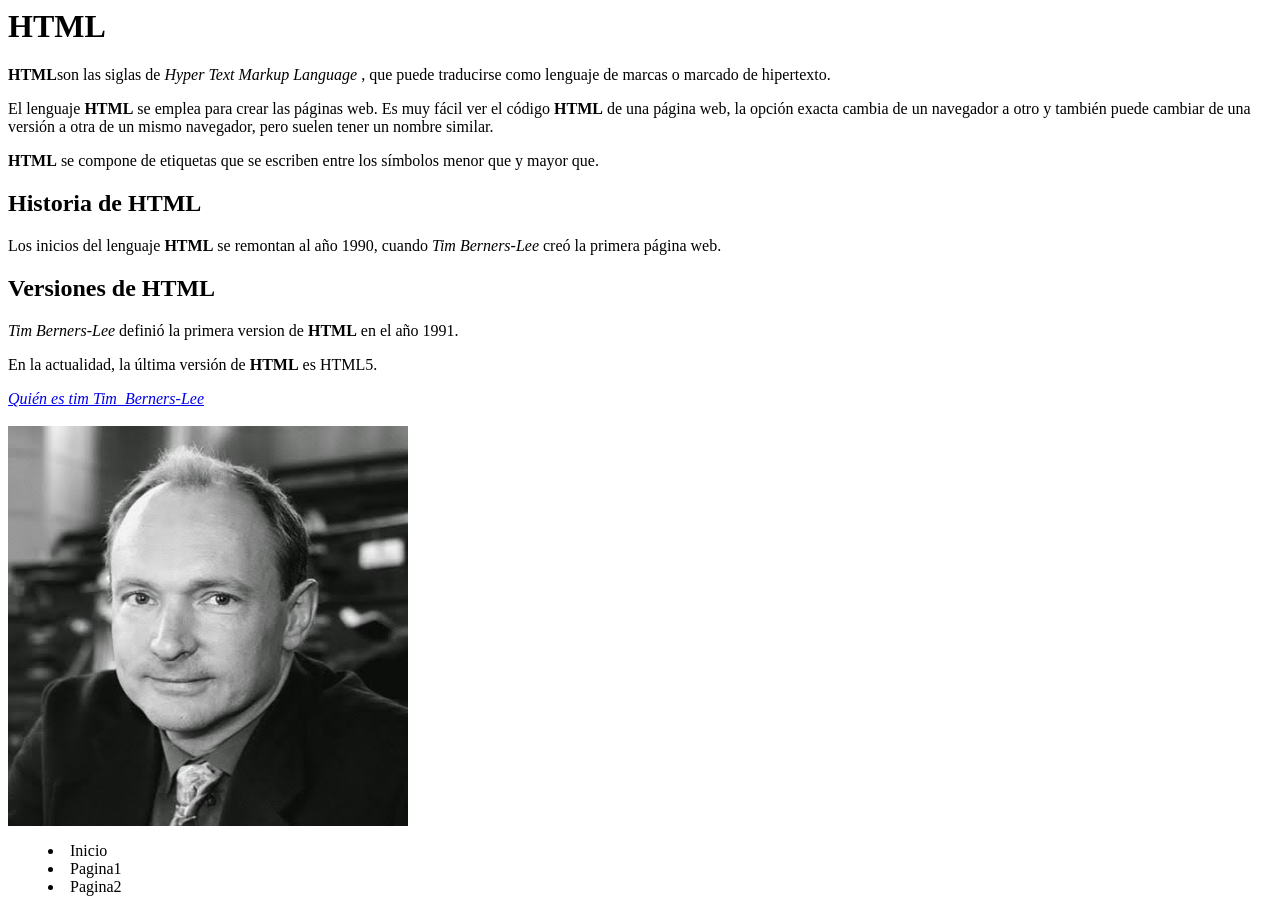
==== index.html @ bf94d823 "Ejercicio1" ====
<html>
    <head>
       

    </head>
    <body>
        <h1>HTML</h1>
    
        <p>
            <strong>HTML</strong>son las siglas de <em>Hyper Text Markup Language</em> , que puede traducirse como lenguaje de marcas o marcado de hipertexto.
        </p>

        <p>
            El lenguaje <strong>HTML</strong> se emplea para crear las páginas web. Es muy fácil ver el código <strong>HTML</strong> de una página web, la opción exacta cambia de un navegador a otro y también puede cambiar de una versión a otra de un mismo navegador, pero suelen tener un nombre similar.
        </p>

        <p>
            <strong>HTML</strong> se compone de etiquetas que se escriben entre los símbolos menor que y mayor que.
        </p>

        <h2>
            <strong>Historia de HTML</strong>
        </h2>

        <p>
            Los inicios del lenguaje <strong>HTML</strong> se remontan al año 1990, cuando <em>Tim Berners-Lee</em> creó la primera página web.
        </p>

        <h2>
            <strong>Versiones de HTML</strong>
        </h2>

        <p>
            <em>Tim Berners-Lee</em> definió la primera version de <strong>HTML</strong> en el año 1991.
        </p>

        <p>
            En la actualidad, la última versión de <strong>HTML</strong> es HTML5.
        </p>

        <a href="https://es.wikipedia.org/wiki/Tim_Berners-Lee"><em>Quién es tim Tim_Berners-Lee</em></a>
      
        <br></br>
    
        <img src="./img/tim.jpg" width="400" height="400">

        <menu>
            <li><a href="Z:\Ejercicio\index.html"></a>Inicio</li>
            <li><a href="Z:\Pag1.html"></a>Pagina1</li>
            <li><a href="Z:\Pag2.html"></a>Pagina2</li>
        </menu>

    </body>
</html>
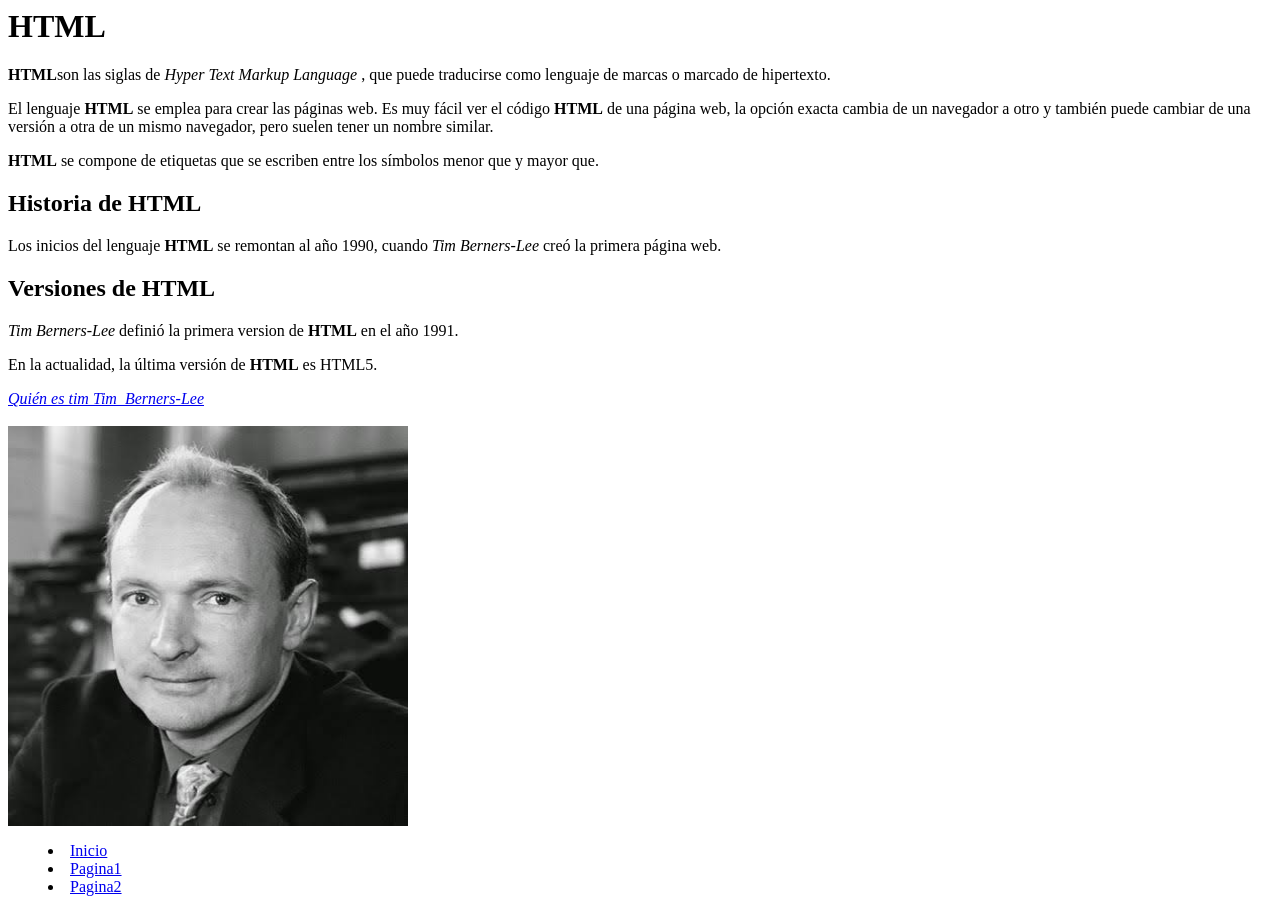
==== commit c02e3fdc: "Modificacion enlaces Index Modifique las rutas del menu index.html" ====
--- a/index.html
+++ b/index.html
@@ -45,9 +45,9 @@
         <img src="./img/tim.jpg" width="400" height="400">
 
         <menu>
-            <li><a href="Z:\Ejercicio\index.html"></a>Inicio</li>
-            <li><a href="Z:\Pag1.html"></a>Pagina1</li>
-            <li><a href="Z:\Pag2.html"></a>Pagina2</li>
+            <li><a href="./index.html">Inicio</a></li>
+            <li><a href="./Pag1.html">Pagina1</a></li>
+            <li><a href="./Pag2.html">Pagina2</a></li>
         </menu>
 
     </body>
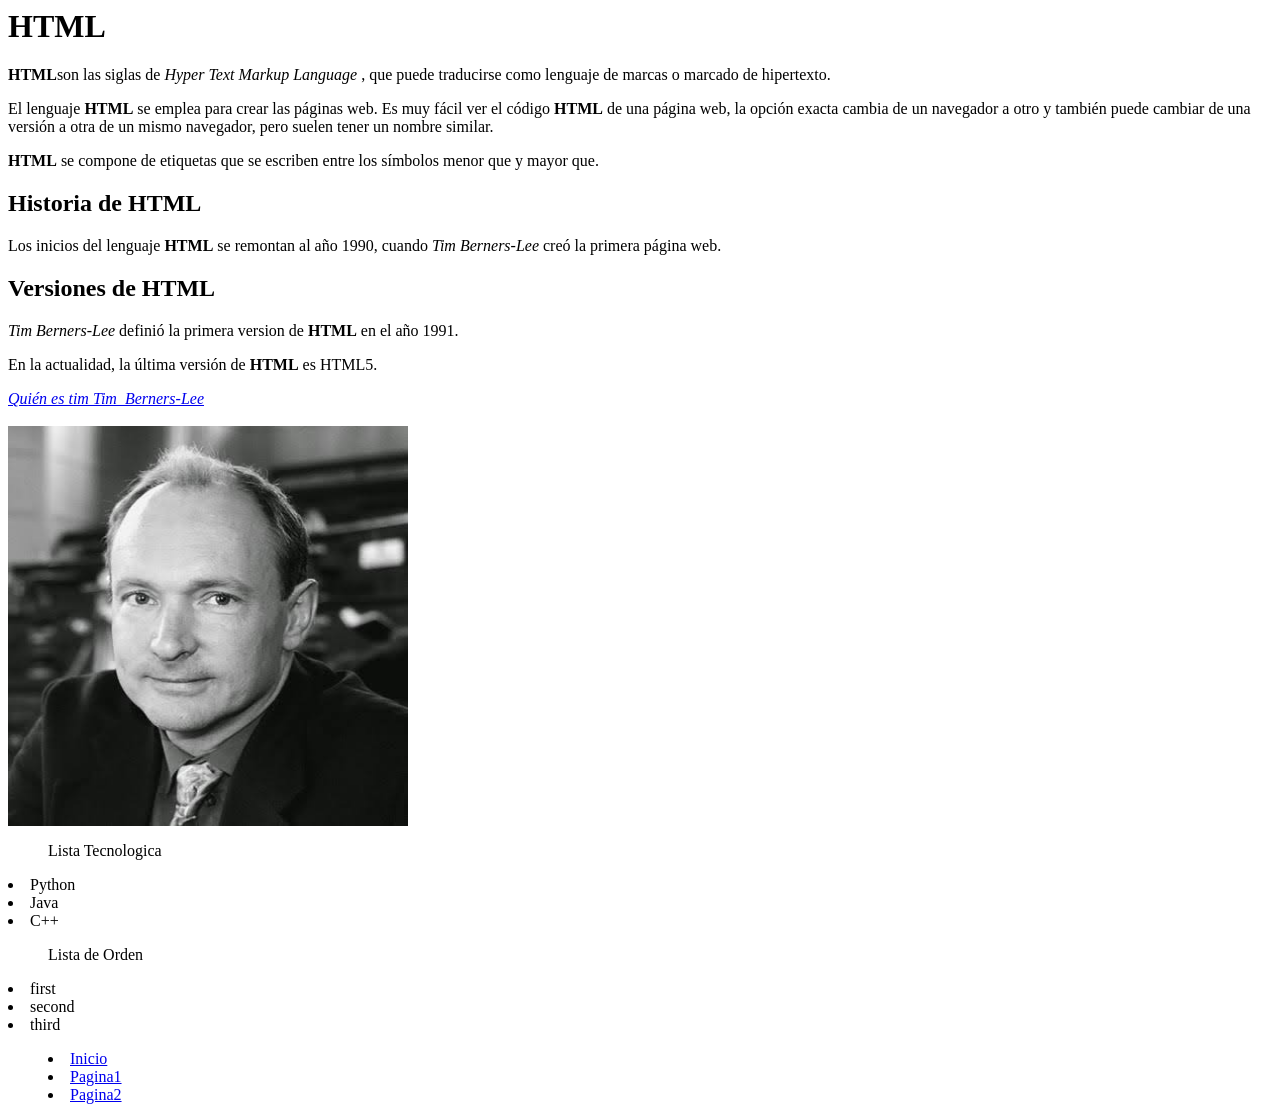
==== commit ea0395aa: "Cambie las direcciones He cambiado las direcciones de la pag1 y pag2" ====
--- a/index.html
+++ b/index.html
@@ -44,6 +44,16 @@
     
         <img src="./img/tim.jpg" width="400" height="400">
 
+        <ul>Lista Tecnologica</ul>
+        <li>Python</li>
+        <li>Java</li>
+        <li>C++</li>
+
+        <ol>Lista de Orden</ol>
+        <li>first</li>
+        <li>second</li>
+        <li>third</li>
+
         <menu>
             <li><a href="./index.html">Inicio</a></li>
             <li><a href="./Pag1.html">Pagina1</a></li>
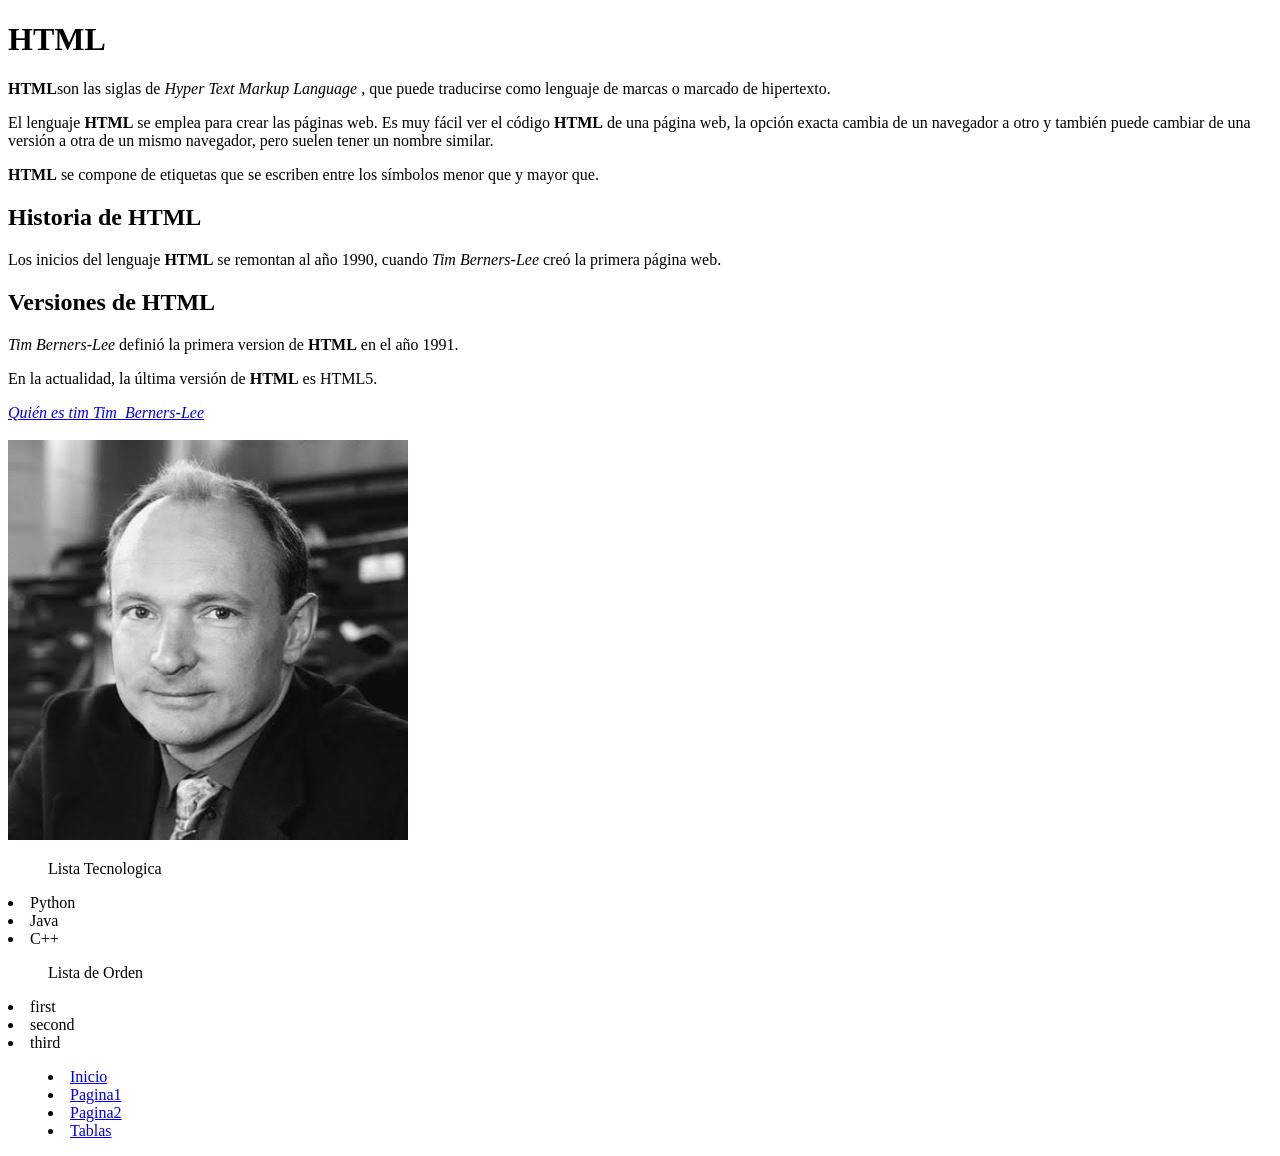
==== commit 30223c14: "Añadí la página de tablas He añadido una página de tablas a mi index" ====
--- a/index.html
+++ b/index.html
@@ -1,5 +1,9 @@
-<html>
-    <head>
+<!doctype html>
+<html lang="es">
+    
+<head>
+  <meta charset="utf-8">
+  <meta name="viewport" content="width=device-width, initial-scale=1">
        
 
     </head>
@@ -58,6 +62,7 @@
             <li><a href="./index.html">Inicio</a></li>
             <li><a href="./Pag1.html">Pagina1</a></li>
             <li><a href="./Pag2.html">Pagina2</a></li>
+            <li><a href="./tablas.html">Tablas</a></li>
         </menu>
 
     </body>
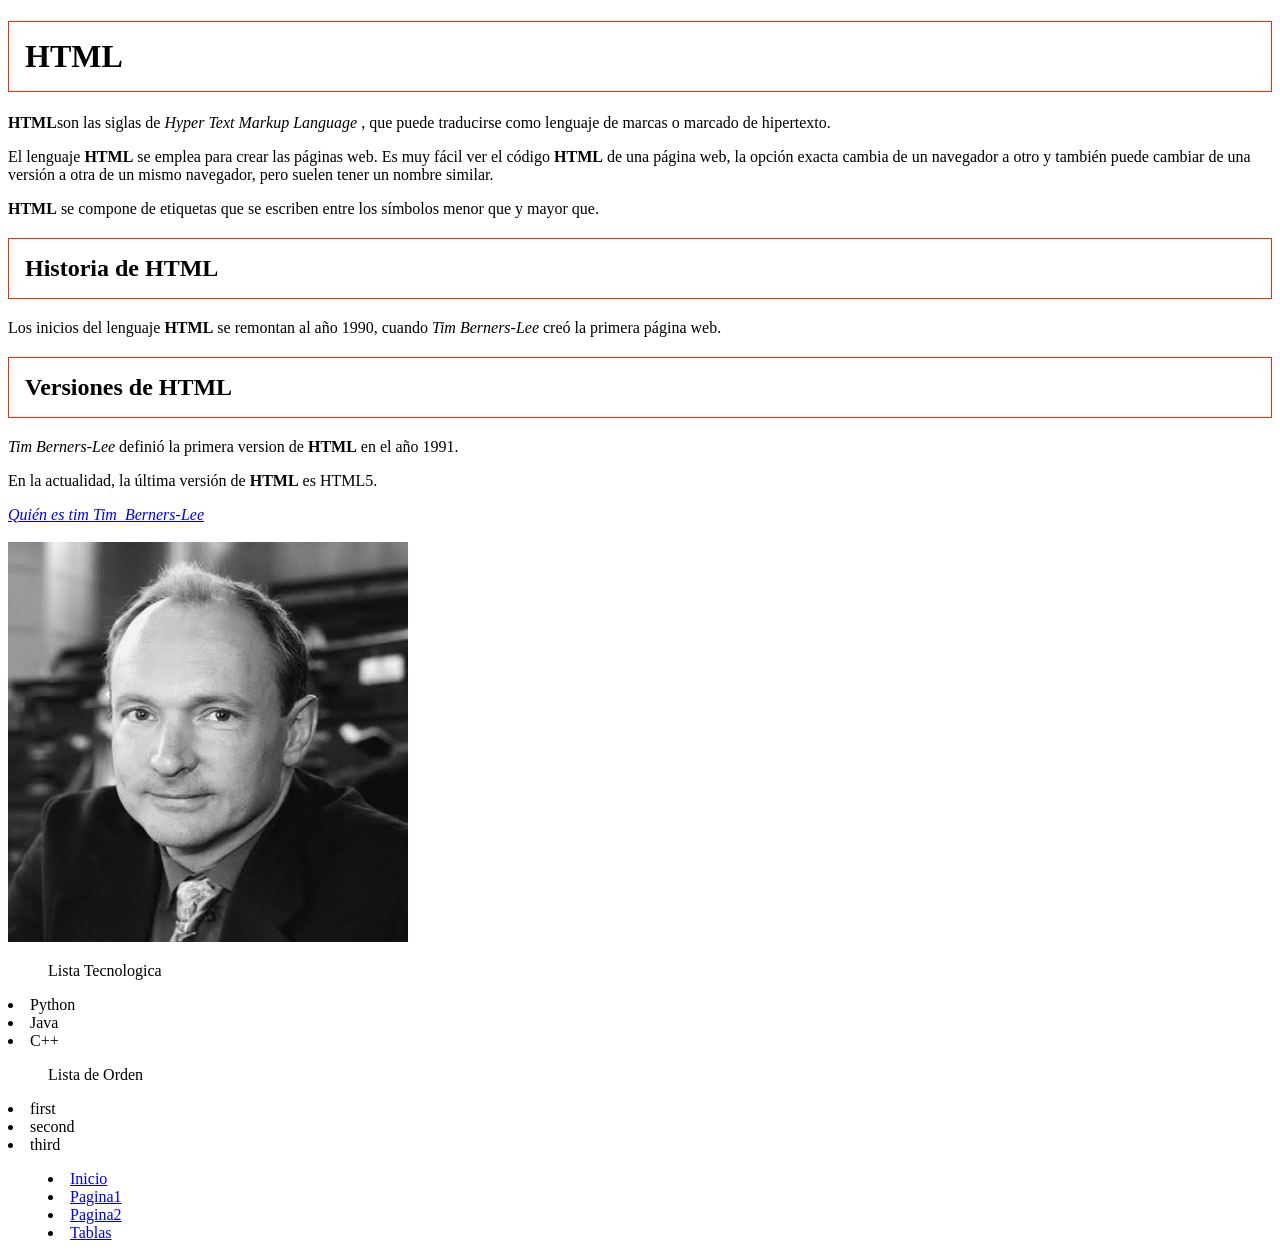
==== commit 2ee45409: "Configure el background He puesto un background color, e hice que apareciera un video en mi página w" ====
--- a/index.html
+++ b/index.html
@@ -4,11 +4,12 @@
 <head>
   <meta charset="utf-8">
   <meta name="viewport" content="width=device-width, initial-scale=1">
-       
+  <link rel="stylesheet" href="./css/estilos.css">
+    
 
     </head>
     <body>
-        <h1>HTML</h1>
+        <h1 class="tarjeta">HTML</h1>
     
         <p>
             <strong>HTML</strong>son las siglas de <em>Hyper Text Markup Language</em> , que puede traducirse como lenguaje de marcas o marcado de hipertexto.
@@ -22,7 +23,7 @@
             <strong>HTML</strong> se compone de etiquetas que se escriben entre los símbolos menor que y mayor que.
         </p>
 
-        <h2>
+        <h2 class="tarjeta">
             <strong>Historia de HTML</strong>
         </h2>
 
@@ -30,7 +31,7 @@
             Los inicios del lenguaje <strong>HTML</strong> se remontan al año 1990, cuando <em>Tim Berners-Lee</em> creó la primera página web.
         </p>
 
-        <h2>
+        <h2 class="tarjeta">
             <strong>Versiones de HTML</strong>
         </h2>
 
--- a/css/estilos.css
+++ b/css/estilos.css
@@ -0,0 +1,12 @@
+.tarjeta {
+    border: 1px solid #fe2903;
+    padding: 1rem;
+  }
+
+  .tarjeta h3 {
+    margin-top: 0;
+  }
+
+  body {
+    background-color: rgb(255, 255, 255);
+  }
